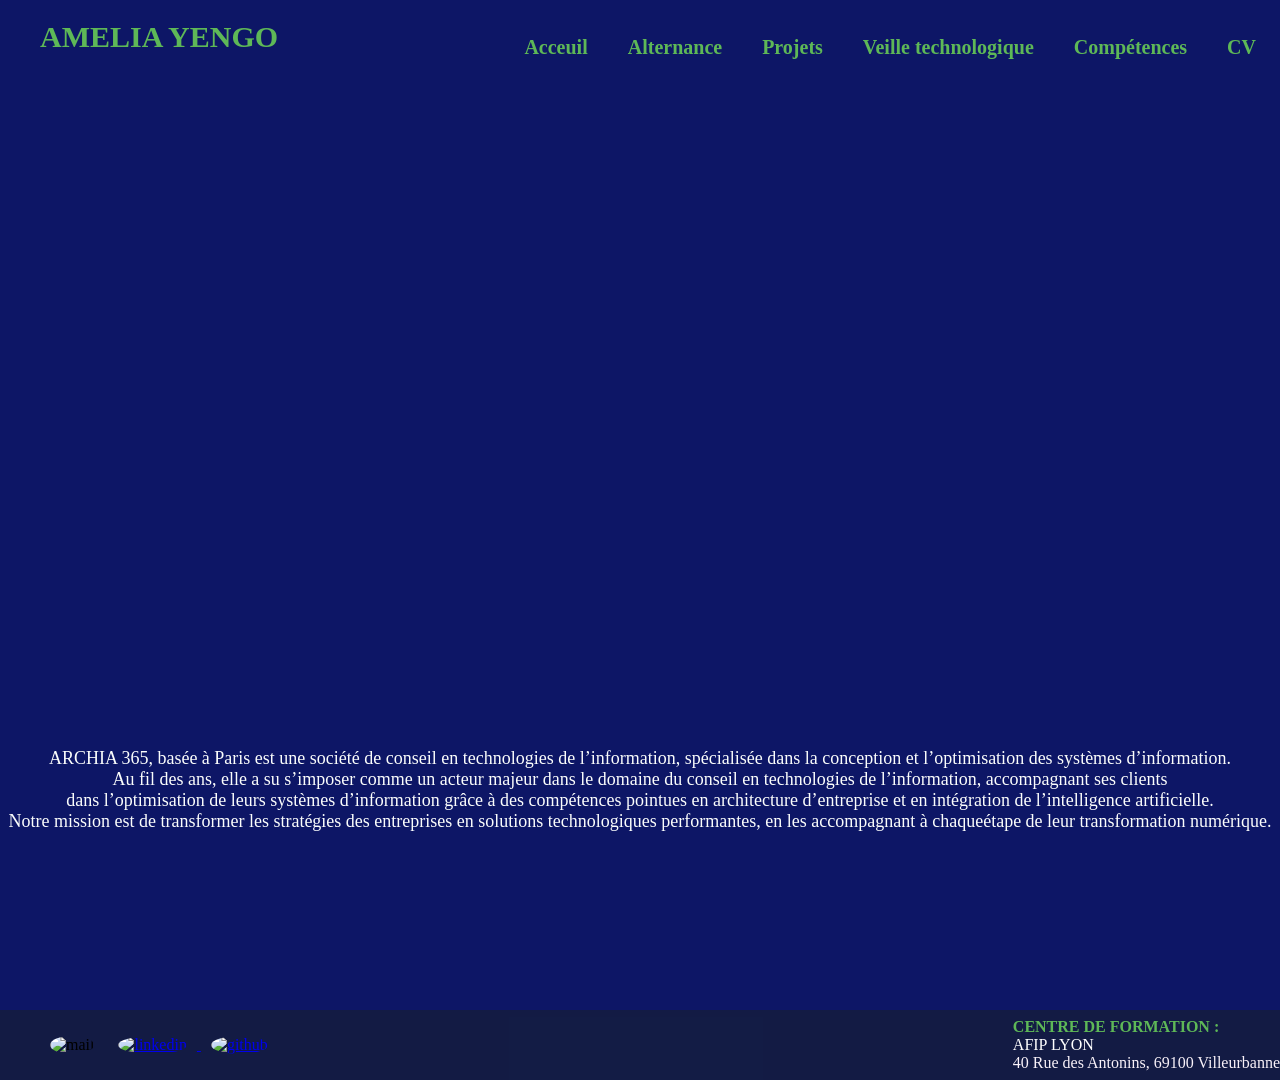
==== alternance.html @ 371ca88c "dernier portfolio" ====
<!DOCTYPE html>
<html lang="fr">

<head>
    <meta charset="UTF-8">
    <title>Alternance | Yengo Amelia</title>
    <link rel="stylesheet" href="css/style.css">
    <link rel="stylesheet" href="css/alternance.css">

</head>

<body>

<header class="banderole">
    <div class="logo"><strong>AMELIA YENGO</strong></div>

    <nav>
        <ul class="banderole-link">
            <li><a href="index.html">Acceuil</a></li>
            <li><a href="alternance.html">Alternance</a></li>
            <li><a href="projets.html">Projets</a></li>
            <li><a href="veille.html">Veille technologique</a></li>
            <li><a href="competence.pdf" target="_blank">Compétences</a></li>
            <li><a href="cv.pdf" target="_blank">CV</a></li>
        </ul>
    </nav>
</header>



<section class="her" style="background-image: url('img/alter.jpg');">
   <div class="texte"> 
        <p>ARCHIA 365, basée à Paris est une société de conseil en technologies de l’information, spécialisée dans la conception et l’optimisation des systèmes d’information.<br>
            Au fil des ans, elle a su s’imposer comme un acteur majeur dans le domaine du conseil en technologies de l’information, accompagnant ses clients<br> dans 
            l’optimisation de leurs systèmes d’information grâce à des compétences pointues en architecture d’entreprise et en intégration de l’intelligence artificielle.<br>
            Notre mission est de transformer les stratégies des entreprises en solutions technologiques performantes, en les accompagnant à chaqueétape de leur transformation numérique.
        </p>
    </div>
</section>




<footer class="motivation">

    <ul class="nav-links">
        <a href="mailto:amelia.yengo@afip-formations" target="_blank"></a>
            <img class="img" src="img/outlook.jpg" alt="mail">
        </a>

        <a href="https://www.linkedin.com/">
            <img class="img" src="img/lind.jpg" alt="linkedin">
        </a>

        <a href="https://github.com/ameliaengo">
            <img class="img" src="img/git.jpg" alt="github">
        </a>
    </ul>

    <div class="bas">
        <strong>CENTRE DE FORMATION :</strong><br>
        <div class="coucou">AFIP LYON</div>
        <div class="caca">40 Rue des Antonins, 69100 Villeurbanne</div>
    </div>

</footer>

<script src="js/script.js"></script>
</body>
</html>
---- css/style.css ----
/*banderole du haut*/
body {      
    background-color: #050e61f6;
    margin: 0;
}
.logo {                                  /*AMELIA YENGO du haut */
    font-size: 30px;
    color: #5eb857;
}
.banderole {                              /*banderole du haut */
    position: fixed;    
    width: 95%;
    display: flex;
    justify-content: space-between;
    padding: 20px 40px;                    /*20px=espace du haut & 60px=espace sur coté */
    z-index: 100;                          /* définir l’ordre d’empilement*/
}
.banderole-link {
    list-style: none;                     /*supprimer le style par défaut d'une liste,*/
    display: flex;
    gap: 40px;                            /*définir l’espace entre liens*/
}

.banderole-link a {
    text-decoration: none;
    font-size: 20px;
    color: #5eb857;
    font-weight: 700;
}


/* banderole du bas */
.motivation {
    width: 100%;                         /*la banderole du bas prend tout la longeur*/
    display: flex;
    justify-content: space-between;
    align-items: center;
    background: rgba(22, 31, 55, 0.704);
    
}

.nav-links .img {
    text-decoration: none;
    width: 40px;
    height: 40px;
    object-fit: cover;
    margin: 10px;
    border-radius: 50%;

}

.motivation .bas {
    color: #5eb857;
}

.motivation .coucou {
    color: #ffffff;
}

.motivation .caca {
    color: #f9f2f9;

}


.hera {
    min-height: 100vh; 
    width: 100%;
    display: flex;
    justify-content: center;
    align-items: center;
    gap: 150px;
    background-position: center;
}
.projet {
    display: flex;
    flex-direction: column;
    align-items: center;
    text-align: center;
    gap: 10px;
}
.hera h3 {
    color: #7de461;
    font-size: 18px;
}
.hera img {
    width: 280px;
    height: 180px;
    object-fit: cover;
    border-radius: 20px;

}
.btn-projet {
    margin-top: 10px;
    padding: 10px;
    background-color: #38bdf8;
    color: white;
    text-decoration: none;
    border-radius: 20px;
    transition: 1.5s;
}
.ima {
    min-height: 100vh;         
    display: flex;
    justify-content: center;    
    align-items: center;     
    gap: 60px;
    padding: 120px 80px;
}
.ima-img {
    width: 420px;
    height: auto;
    border-radius: 20px;
    object-fit: cover;
}
.imat {
    max-width: 600px;
    font-size: 16px;
    line-height: 1.7;
    color: #fbfbfb;
    background: rgba(0, 0, 0, 0.6);
    padding: 25px;
    border-radius: 15px;
}
---- css/alternance.css ----
.her {
    height: 100vh;
    background-size: cover; 
    background-position: center;

    display: flex;
    justify-content: center;  /* centre horizontalement */
    align-items: flex-end;    /* place le contenu en bas */
    padding-bottom: 110px;     /* espace entre le bas et le texte */
}

.her .texte  {
    text-align: center;       /* centre le texte à l'intérieur de la div */
    margin-bottom:50px ;            /* supprime ton margin-top fixe */
    background-color:rgba(0, 0, 0, 0);

}

.her p {
    font-size: 18px;
    color: #fbfdfc;
}
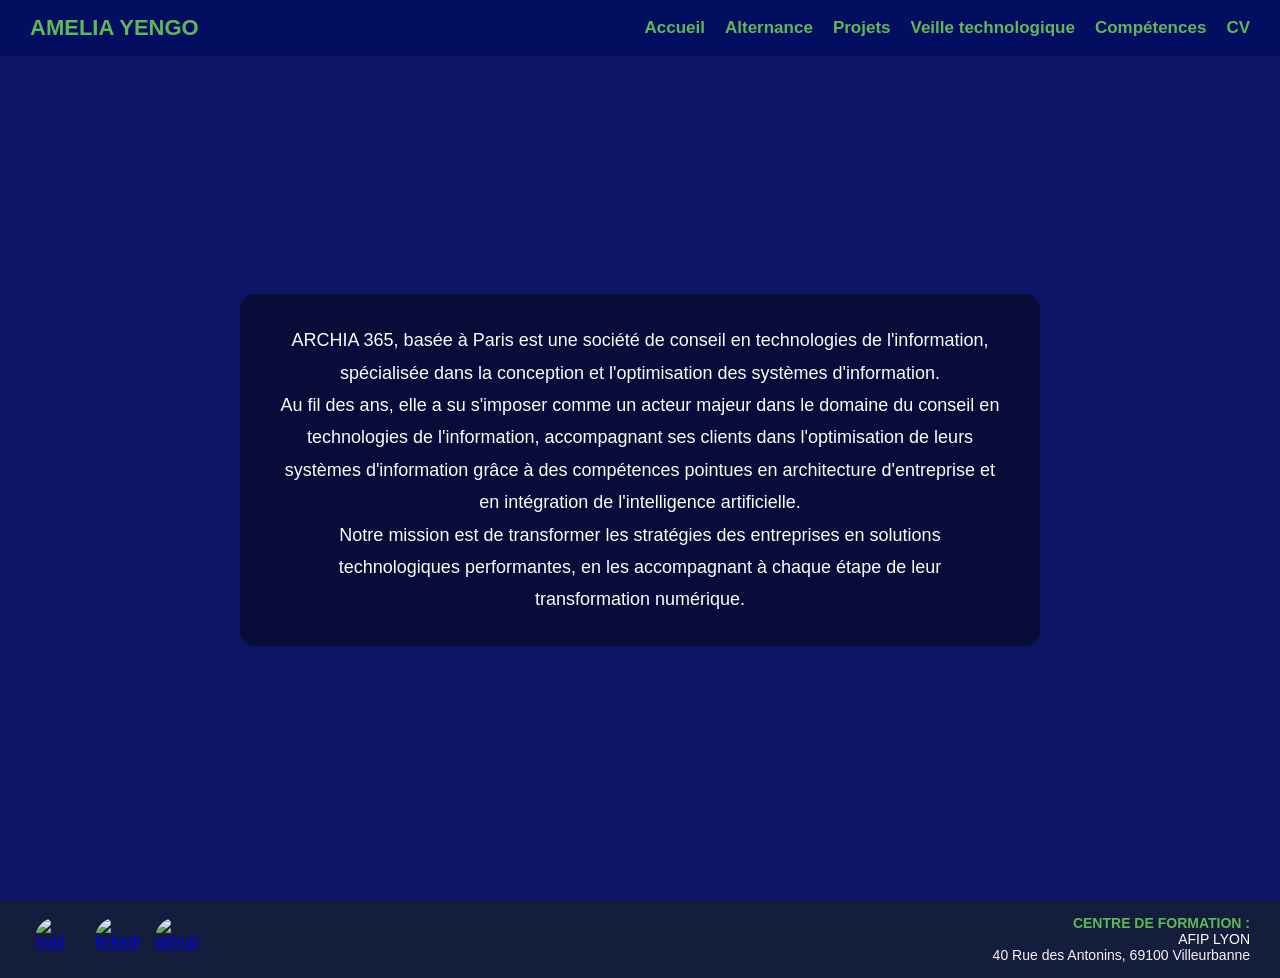
==== commit a3e52e2c: "coucou" ====
--- a/alternance.html
+++ b/alternance.html
@@ -1,22 +1,19 @@
 <!DOCTYPE html>
 <html lang="fr">
-
 <head>
     <meta charset="UTF-8">
+    <meta name="viewport" content="width=device-width, initial-scale=1.0">
     <title>Alternance | Yengo Amelia</title>
     <link rel="stylesheet" href="css/style.css">
     <link rel="stylesheet" href="css/alternance.css">
-
 </head>
-
 <body>
 
 <header class="banderole">
     <div class="logo"><strong>AMELIA YENGO</strong></div>
-
     <nav>
         <ul class="banderole-link">
-            <li><a href="index.html">Acceuil</a></li>
+            <li><a href="index.html">Accueil</a></li>
             <li><a href="alternance.html">Alternance</a></li>
             <li><a href="projets.html">Projets</a></li>
             <li><a href="veille.html">Veille technologique</a></li>
@@ -24,48 +21,62 @@
             <li><a href="cv.pdf" target="_blank">CV</a></li>
         </ul>
     </nav>
+    <button class="burger" id="burger" aria-label="Menu">
+        <span></span><span></span><span></span>
+    </button>
 </header>
 
-
+<div class="nav-mobile" id="navMobile">
+    <a href="index.html">Accueil</a>
+    <a href="alternance.html">Alternance</a>
+    <a href="projets.html">Projets</a>
+    <a href="veille.html">Veille technologique</a>
+    <a href="competence.pdf" target="_blank">Compétences</a>
+    <a href="cv.pdf" target="_blank">CV</a>
+</div>
 
 <section class="her" style="background-image: url('img/alter.jpg');">
-   <div class="texte"> 
-        <p>ARCHIA 365, basée à Paris est une société de conseil en technologies de l’information, spécialisée dans la conception et l’optimisation des systèmes d’information.<br>
-            Au fil des ans, elle a su s’imposer comme un acteur majeur dans le domaine du conseil en technologies de l’information, accompagnant ses clients<br> dans 
-            l’optimisation de leurs systèmes d’information grâce à des compétences pointues en architecture d’entreprise et en intégration de l’intelligence artificielle.<br>
-            Notre mission est de transformer les stratégies des entreprises en solutions technologiques performantes, en les accompagnant à chaqueétape de leur transformation numérique.
+    <div class="texte">
+        <p>ARCHIA 365, basée à Paris est une société de conseil en technologies de l'information, spécialisée dans la conception et l'optimisation des systèmes d'information.<br>
+            Au fil des ans, elle a su s'imposer comme un acteur majeur dans le domaine du conseil en technologies de l'information, accompagnant ses clients dans
+            l'optimisation de leurs systèmes d'information grâce à des compétences pointues en architecture d'entreprise et en intégration de l'intelligence artificielle.<br>
+            Notre mission est de transformer les stratégies des entreprises en solutions technologiques performantes, en les accompagnant à chaque étape de leur transformation numérique.
         </p>
     </div>
 </section>
 
-
-
-
 <footer class="motivation">
-
     <ul class="nav-links">
-        <a href="mailto:amelia.yengo@afip-formations" target="_blank"></a>
+        <a href="mailto:amelia.yengo@afip-formations" target="_blank">
             <img class="img" src="img/outlook.jpg" alt="mail">
         </a>
-
         <a href="https://www.linkedin.com/">
             <img class="img" src="img/lind.jpg" alt="linkedin">
         </a>
-
         <a href="https://github.com/ameliaengo">
             <img class="img" src="img/git.jpg" alt="github">
         </a>
     </ul>
-
     <div class="bas">
         <strong>CENTRE DE FORMATION :</strong><br>
         <div class="coucou">AFIP LYON</div>
         <div class="caca">40 Rue des Antonins, 69100 Villeurbanne</div>
     </div>
-
 </footer>
 
-<script src="js/script.js"></script>
+<script>
+    const burger = document.getElementById('burger');
+    const navMobile = document.getElementById('navMobile');
+    burger.addEventListener('click', () => {
+        burger.classList.toggle('open');
+        navMobile.classList.toggle('open');
+    });
+    navMobile.querySelectorAll('a').forEach(link => {
+        link.addEventListener('click', () => {
+            burger.classList.remove('open');
+            navMobile.classList.remove('open');
+        });
+    });
+</script>
 </body>
-</html>
-
+</html>
--- a/css/style.css
+++ b/css/style.css
@@ -1,76 +1,174 @@
-/*banderole du haut*/
-body {      
+
+*, *::before, *::after {
+    box-sizing: border-box;
+    margin: 0;
+    padding: 0;
+}
+body {
     background-color: #050e61f6;
-    margin: 0;
-}
-.logo {                                  /*AMELIA YENGO du haut */
-    font-size: 30px;
+    overflow-x: hidden;
+    font-family: sans-serif;
+}
+img {
+    max-width: 100%;
+    height: auto;
+    display: block;
+}
+
+/* ===========================
+   HEADER / BANDEROLE
+=========================== */
+.banderole {
+    position: fixed;
+    top: 0;
+    left: 0;
+    width: 100%;
+    display: flex;
+    justify-content: space-between;
+    align-items: center;
+    padding: 15px 30px;
+    z-index: 1000;
+    background: rgba(5, 14, 97, 0.95);
+}
+.logo {
+    font-size: 22px;
     color: #5eb857;
-}
-.banderole {                              /*banderole du haut */
-    position: fixed;    
-    width: 95%;
-    display: flex;
-    justify-content: space-between;
-    padding: 20px 40px;                    /*20px=espace du haut & 60px=espace sur coté */
-    z-index: 100;                          /* définir l’ordre d’empilement*/
+    font-weight: 700;
+    flex-shrink: 0;
 }
 .banderole-link {
-    list-style: none;                     /*supprimer le style par défaut d'une liste,*/
-    display: flex;
-    gap: 40px;                            /*définir l’espace entre liens*/
-}
-
+    list-style: none;
+    display: flex;
+    gap: 20px;
+    align-items: center;
+}
 .banderole-link a {
     text-decoration: none;
-    font-size: 20px;
+    font-size: 17px;
     color: #5eb857;
     font-weight: 700;
-}
-
-
-/* banderole du bas */
+    white-space: nowrap;
+}
+.banderole-link a:hover {
+    color: #38bdf8;
+}
+
+/* Burger bouton - caché sur desktop */
+.burger {
+    display: none;
+    flex-direction: column;
+    justify-content: space-between;
+    width: 28px;
+    height: 20px;
+    cursor: pointer;
+    background: none;
+    border: none;
+    padding: 0;
+    z-index: 1100;
+}
+.burger span {
+    display: block;
+    width: 100%;
+    height: 3px;
+    background: #5eb857;
+    border-radius: 3px;
+    transition: all 0.3s ease;
+}
+/* Animation burger ouvert */
+.burger.open span:nth-child(1) {
+    transform: translateY(8.5px) rotate(45deg);
+}
+.burger.open span:nth-child(2) {
+    opacity: 0;
+}
+.burger.open span:nth-child(3) {
+    transform: translateY(-8.5px) rotate(-45deg);
+}
+
+/* Menu mobile overlay */
+.nav-mobile {
+    display: none;
+    position: fixed;
+    top: 0;
+    left: 0;
+    width: 100%;
+    height: 100vh;
+    background: rgba(5, 14, 97, 0.98);
+    z-index: 999;
+    flex-direction: column;
+    justify-content: center;
+    align-items: center;
+    gap: 30px;
+}
+.nav-mobile.open {
+    display: flex;
+}
+.nav-mobile a {
+    text-decoration: none;
+    font-size: 24px;
+    color: #5eb857;
+    font-weight: 700;
+    transition: color 0.2s;
+}
+.nav-mobile a:hover {
+    color: #38bdf8;
+}
+
+/* ===========================
+   FOOTER
+=========================== */
 .motivation {
-    width: 100%;                         /*la banderole du bas prend tout la longeur*/
+    width: 100%;
     display: flex;
     justify-content: space-between;
     align-items: center;
-    background: rgba(22, 31, 55, 0.704);
-    
-}
-
+    background: rgba(22, 31, 55, 0.9);
+    padding: 10px 30px;
+    flex-wrap: wrap;
+    gap: 10px;
+}
+.nav-links {
+    display: flex;
+    align-items: center;
+    gap: 5px;
+    list-style: none;
+    flex-wrap: wrap;
+}
 .nav-links .img {
-    text-decoration: none;
-    width: 40px;
-    height: 40px;
+    width: 45px;
+    height: 45px;
     object-fit: cover;
-    margin: 10px;
+    margin: 5px;
     border-radius: 50%;
-
-}
-
+}
 .motivation .bas {
     color: #5eb857;
-}
-
+    font-size: 14px;
+    text-align: right;
+    padding: 5px 0;
+}
 .motivation .coucou {
     color: #ffffff;
 }
-
 .motivation .caca {
     color: #f9f2f9;
-
-}
-
-
+}
+
+/* ===========================
+   SECTION PROJETS (.hera)
+   utilisée dans style.css car partagée
+=========================== */
 .hera {
-    min-height: 100vh; 
+    min-height: 100vh;
     width: 100%;
     display: flex;
     justify-content: center;
     align-items: center;
-    gap: 150px;
+    gap: 80px;
     background-position: center;
+    background-size: cover;
+    padding: 100px 40px 60px;
+    flex-wrap: wrap;
 }
 .projet {
     display: flex;
@@ -88,22 +186,29 @@
     height: 180px;
     object-fit: cover;
     border-radius: 20px;
-
 }
 .btn-projet {
     margin-top: 10px;
-    padding: 10px;
+    padding: 10px 20px;
     background-color: #38bdf8;
     color: white;
     text-decoration: none;
     border-radius: 20px;
     transition: 1.5s;
-}
+    font-weight: 700;
+}
+.btn-projet:hover {
+    background-color: #0877aa;
+}
+
+/* ===========================
+   IMA (section image+texte)
+=========================== */
 .ima {
-    min-height: 100vh;         
-    display: flex;
-    justify-content: center;    
-    align-items: center;     
+    min-height: 100vh;
+    display: flex;
+    justify-content: center;
+    align-items: center;
     gap: 60px;
     padding: 120px 80px;
 }
@@ -122,3 +227,86 @@
     padding: 25px;
     border-radius: 15px;
 }
+
+/* ===========================
+   RESPONSIVE MOBILE
+=========================== */
+@media (max-width: 768px) {
+
+    /* Header */
+    .banderole {
+        padding: 12px 20px;
+    }
+    .banderole nav {
+        display: none; /* masqué, remplacé par le burger */
+    }
+    .burger {
+        display: flex;
+    }
+    .logo {
+        font-size: 17px;
+    }
+
+    /* Footer */
+    .motivation {
+        flex-direction: column;
+        align-items: center;
+        text-align: center;
+        padding: 15px 20px;
+        gap: 8px;
+    }
+    .nav-links {
+        justify-content: center;
+    }
+    .nav-links .img {
+        width: 36px;
+        height: 36px;
+        margin: 4px;
+    }
+    .motivation .bas {
+        text-align: center;
+        font-size: 12px;
+    }
+
+    /* Hera projets */
+    .hera {
+        flex-direction: column;
+        gap: 40px;
+        padding: 90px 20px 50px;
+        min-height: auto;
+        align-items: center;
+    }
+    .projet {
+        width: 100%;
+        max-width: 300px;
+    }
+    .hera img {
+        width: 100%;
+        max-width: 280px;
+        height: auto;
+    }
+    .hera h3 {
+        font-size: 15px;
+    }
+    .btn-projet {
+        padding: 10px 20px;
+        font-size: 13px;
+    }
+
+    /* IMA */
+    .ima {
+        flex-direction: column;
+        padding: 90px 20px 50px;
+        gap: 25px;
+        min-height: auto;
+        align-items: center;
+    }
+    .ima-img {
+        width: 100%;
+        max-width: 320px;
+    }
+    .imat {
+        max-width: 100%;
+        font-size: 14px;
+    }
+}
--- a/css/alternance.css
+++ b/css/alternance.css
@@ -1,22 +1,39 @@
 .her {
-    height: 100vh;
-    background-size: cover; 
+    min-height: 100vh;
+    background-size: cover;
     background-position: center;
-
     display: flex;
-    justify-content: center;  /* centre horizontalement */
-    align-items: flex-end;    /* place le contenu en bas */
-    padding-bottom: 110px;     /* espace entre le bas et le texte */
+    justify-content: center;
+    align-items: center;
+    padding: 100px 60px 60px;
 }
-
-.her .texte  {
-    text-align: center;       /* centre le texte à l'intérieur de la div */
-    margin-bottom:50px ;            /* supprime ton margin-top fixe */
-    background-color:rgba(0, 0, 0, 0);
-
+.her .texte {
+    text-align: center;
+    background-color: rgba(0, 0, 0, 0.45);
+    border-radius: 15px;
+    padding: 30px 40px;
+    max-width: 800px;
 }
-
 .her p {
     font-size: 18px;
     color: #fbfdfc;
+    line-height: 1.8;
 }
+
+/* ===========================
+   RESPONSIVE MOBILE
+=========================== */
+@media (max-width: 768px) {
+    .her {
+        padding: 90px 20px 50px;
+        align-items: flex-start;
+    }
+    .her .texte {
+        padding: 20px;
+        text-align: left;
+    }
+    .her p {
+        font-size: 14px;
+        line-height: 1.6;
+    }
+}
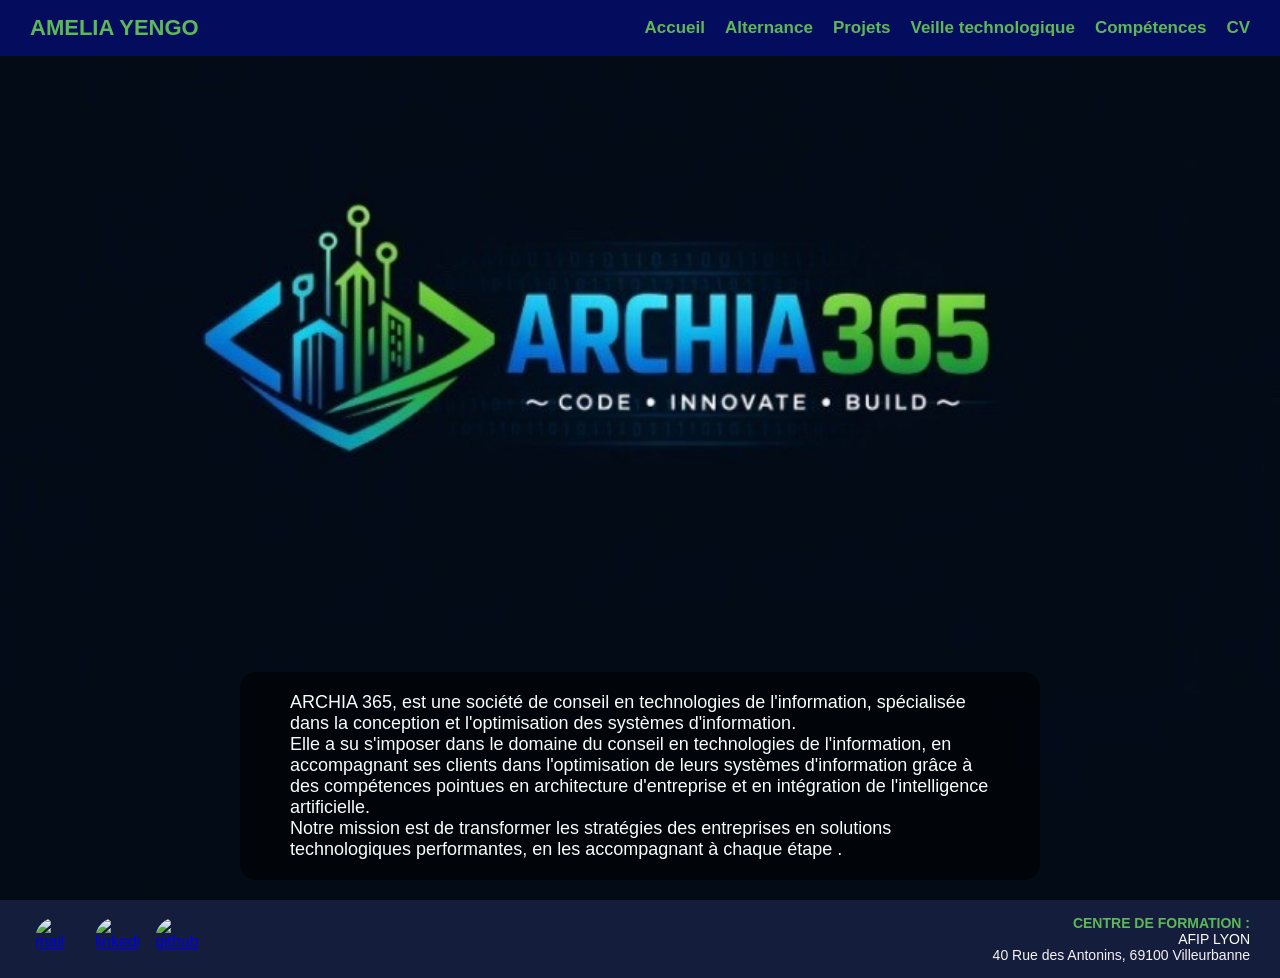
==== commit d3e1ed83: "veille" ====
--- a/alternance.html
+++ b/alternance.html
@@ -35,12 +35,12 @@
     <a href="cv.pdf" target="_blank">CV</a>
 </div>
 
-<section class="her" style="background-image: url('img/alter.jpg');">
+<section class="her" style="background-image: url('img/alterrr.jpg');">
     <div class="texte">
-        <p>ARCHIA 365, basée à Paris est une société de conseil en technologies de l'information, spécialisée dans la conception et l'optimisation des systèmes d'information.<br>
-            Au fil des ans, elle a su s'imposer comme un acteur majeur dans le domaine du conseil en technologies de l'information, accompagnant ses clients dans
+        <p>ARCHIA 365, est une société de conseil en technologies de l'information, spécialisée dans la conception et l'optimisation des systèmes d'information.<br>
+            Elle a su s'imposer dans le domaine du conseil en technologies de l'information, en accompagnant ses clients dans
             l'optimisation de leurs systèmes d'information grâce à des compétences pointues en architecture d'entreprise et en intégration de l'intelligence artificielle.<br>
-            Notre mission est de transformer les stratégies des entreprises en solutions technologiques performantes, en les accompagnant à chaque étape de leur transformation numérique.
+            Notre mission est de transformer les stratégies des entreprises en solutions technologiques performantes, en les accompagnant à chaque étape .
         </p>
     </div>
 </section>
--- a/css/style.css
+++ b/css/style.css
@@ -8,6 +8,7 @@
     background-color: #050e61f6;
     overflow-x: hidden;
     font-family: sans-serif;
+    
 }
 img {
     max-width: 100%;
@@ -15,9 +16,6 @@
     display: block;
 }
 
-/* ===========================
-   HEADER / BANDEROLE
-=========================== */
 .banderole {
     position: fixed;
     top: 0;
--- a/css/alternance.css
+++ b/css/alternance.css
@@ -3,21 +3,21 @@
     background-size: cover;
     background-position: center;
     display: flex;
-    justify-content: center;
-    align-items: center;
-    padding: 100px 60px 60px;
+    justify-content: center; /* centre horizontal */
+    align-items: flex-end;   /* descend en bas */
+    padding-bottom: 20px;    /* petit espace du bas */
+
 }
 .her .texte {
-    text-align: center;
-    background-color: rgba(0, 0, 0, 0.45);
+    background-color: rgba(0, 0, 0, 0.562);
     border-radius: 15px;
-    padding: 30px 40px;
+    padding: 20px 50px;
     max-width: 800px;
 }
+
 .her p {
     font-size: 18px;
     color: #fbfdfc;
-    line-height: 1.8;
 }
 
 /* ===========================
@@ -26,12 +26,15 @@
 @media (max-width: 768px) {
     .her {
         padding: 90px 20px 50px;
-        align-items: flex-start;
+        align-items: flex-end; /* en bas */
+        justify-content: center; /* centré horizontal */
     }
+
     .her .texte {
         padding: 20px;
-        text-align: left;
+        text-align: center; /* texte centré */
     }
+
     .her p {
         font-size: 14px;
         line-height: 1.6;
